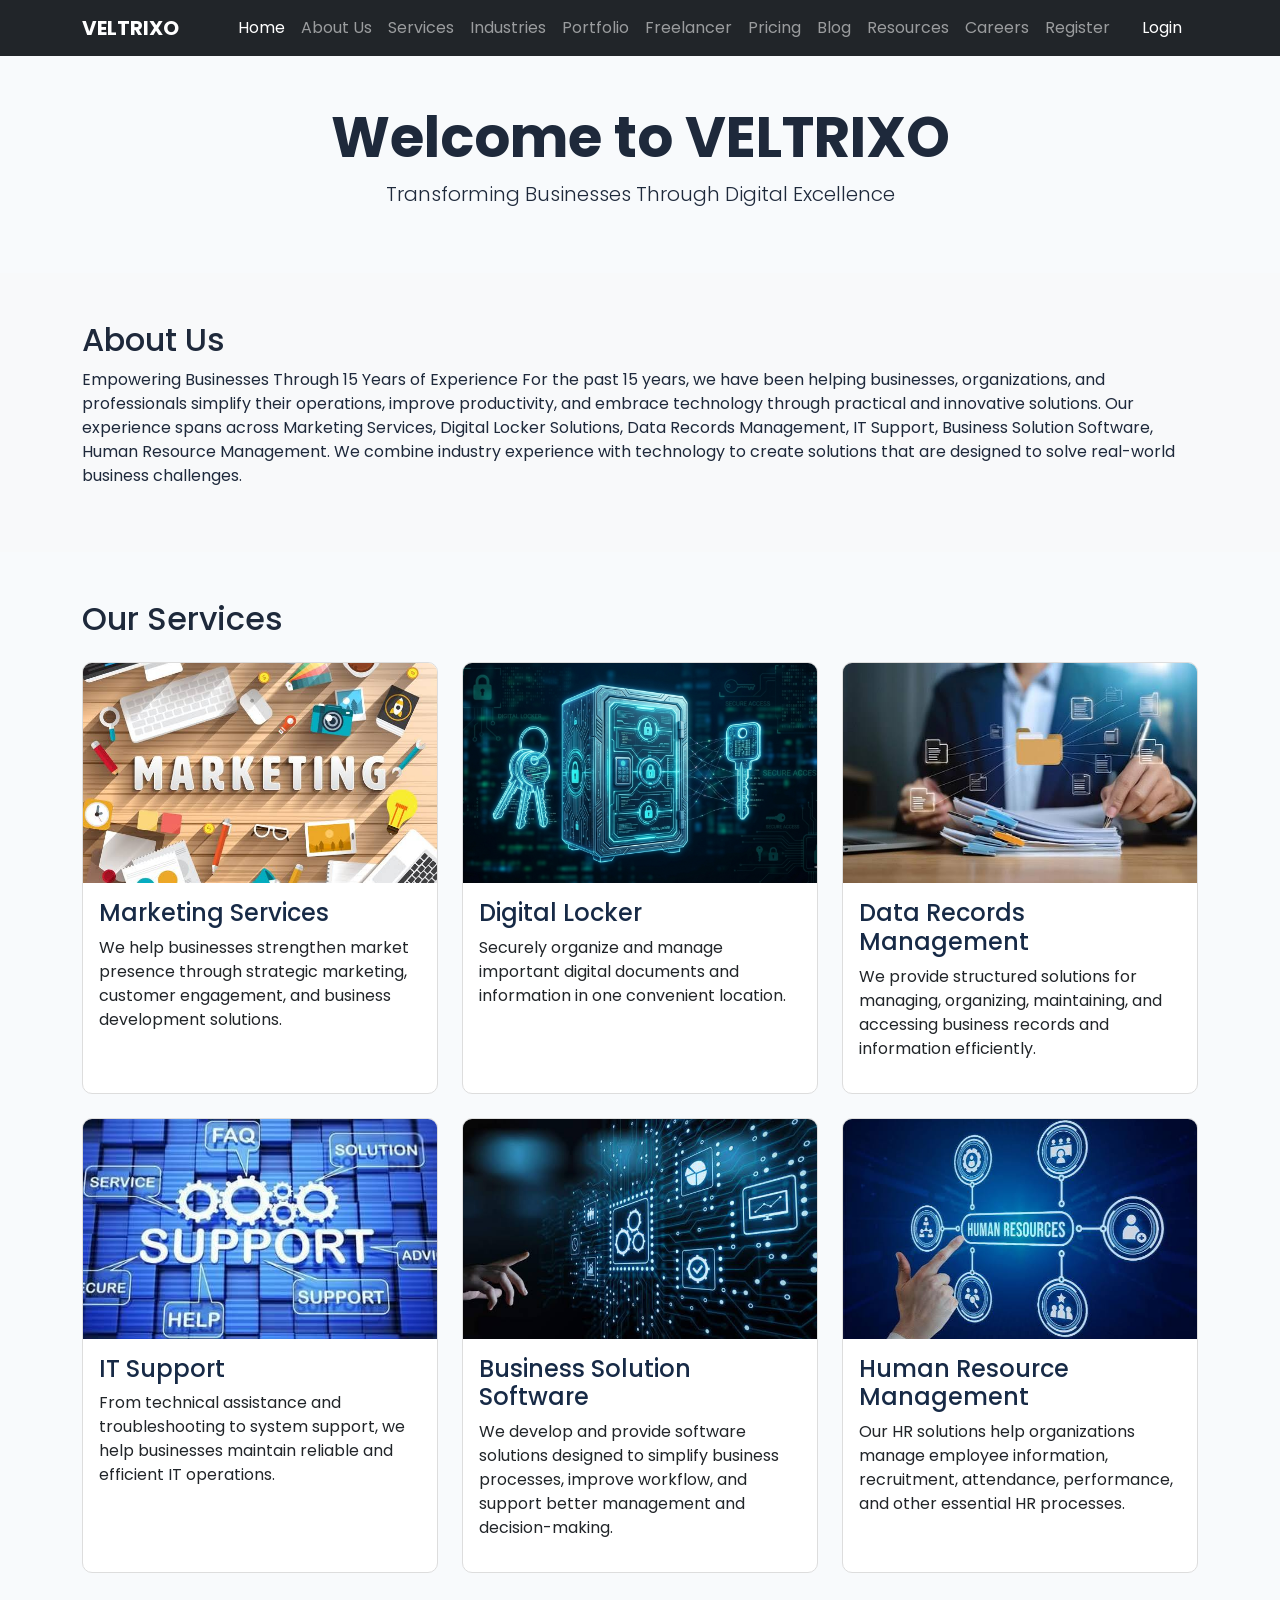
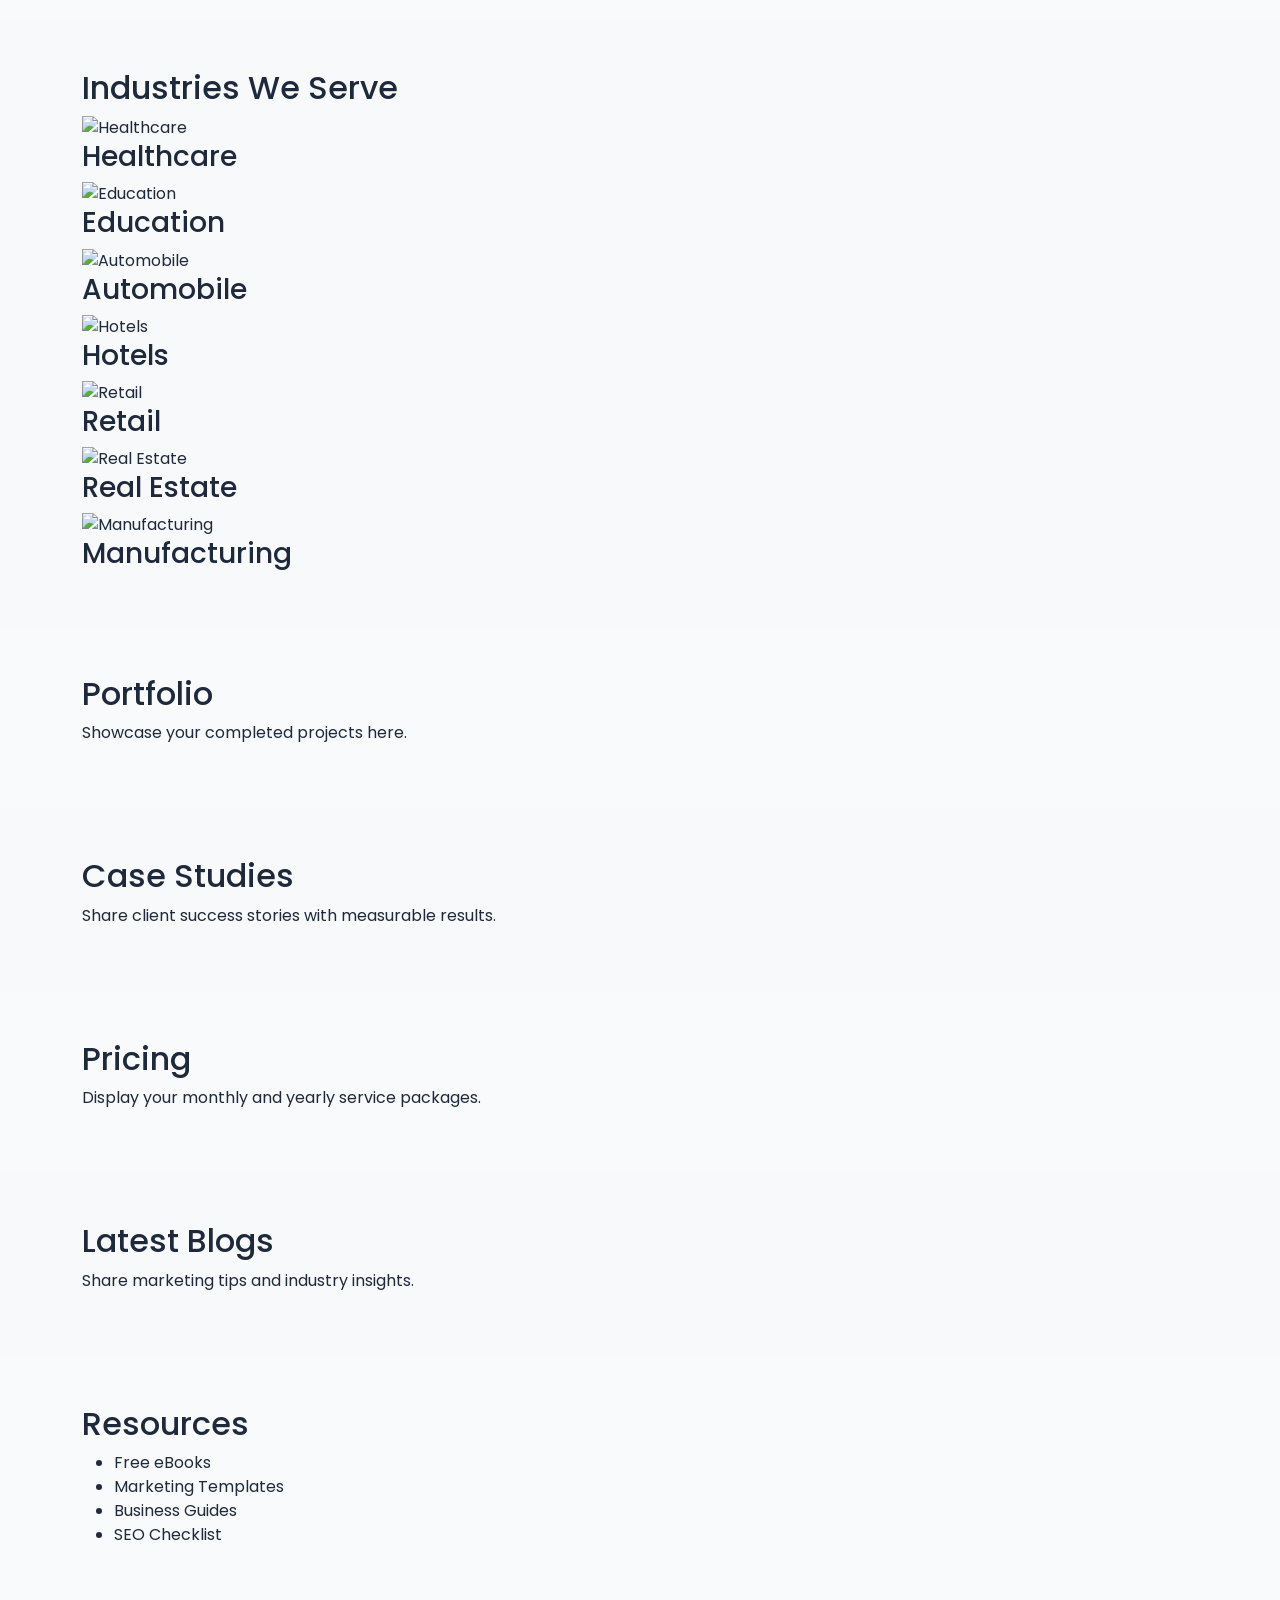
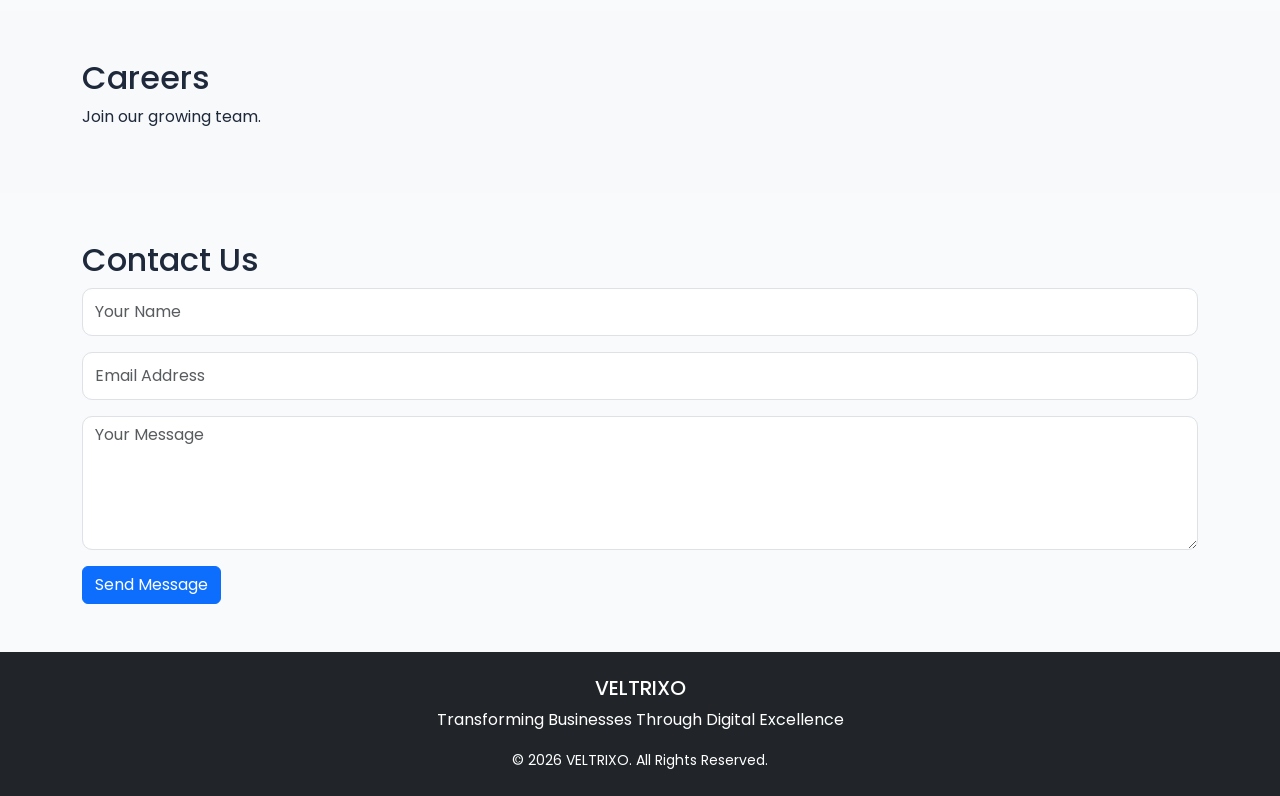
==== index.htm @ 905724b5 "Update index.htm" ====
<!DOCTYPE html>
<html lang="en">
<head>
    <meta charset="UTF-8">
    <meta name="viewport" content="width=device-width, initial-scale=1.0">
    <title>VELTRIXO | Digital Agency Management System</title>

<script>

const backgrounds = [
    "Images/background1.jpg",
    "Images/background2.jpg",
    "Images/background3.jpg",
    "Images/background4.jpg",
    "Images/background5.jpg"
];

let current = 0;

setInterval(function () {

    current = (current + 1) % backgrounds.length;

    document.body.style.backgroundImage =
        'url("' + backgrounds[current] + '")';

}, 5000);

</script>
	
    <!-- Google Fonts -->
    <link href="https://fonts.googleapis.com/css2?family=Poppins:wght@300;400;500;600;700&display=swap" rel="stylesheet">

    <!-- Bootstrap 5 -->
    <link href="https://cdn.jsdelivr.net/npm/bootstrap@5.3.7/dist/css/bootstrap.min.css" rel="stylesheet">

    <!-- Custom CSS -->
    <link rel="stylesheet" href="css/style.css">
</head>

<body>

<!-- ================= NAVBAR ================= -->

<nav class="navbar navbar-expand-lg navbar-dark bg-dark sticky-top">
    <div class="container">

        <a class="navbar-brand fw-bold" href="#">
            VELTRIXO
        </a>

        <button class="navbar-toggler" type="button" data-bs-toggle="collapse" data-bs-target="#navbar">

            <span class="navbar-toggler-icon"></span>

        </button>

        <div class="collapse navbar-collapse" id="navbar">

            <ul class="navbar-nav ms-auto">

                <li class="nav-item">
                    <a class="nav-link active" href="#home">Home</a>
                </li>

                <li class="nav-item">
                    <a class="nav-link" href="#about">About Us</a>
                </li>

                <li class="nav-item">
                    <a class="nav-link" href="#services">Services</a>
                </li>

                <li class="nav-item">
                    <a class="nav-link" href="#industries">Industries</a>
                </li>

                <li class="nav-item">
                    <a class="nav-link" href="#portfolio">Portfolio</a>
                </li>

                <li class="nav-item">
   		   <a class="nav-link" href="freelancer_registration.php">Freelancer</a>
		</li>

                <li class="nav-item">
                    <a class="nav-link" href="#pricing">Pricing</a>
                </li>

                <li class="nav-item">
                    <a class="nav-link" href="#blog">Blog</a>
                </li>

                <li class="nav-item">
                    <a class="nav-link" href="#resources">Resources</a>
                </li>

                <li class="nav-item">
                    <a class="nav-link" href="#careers">Careers</a>
                </li>

                <li class="nav-item">  
   		    <a class="nav-link" href="register.php">Register</a>
		</li>

                <li class="nav-item">
   	             <a class="nav-link btn btn-primary text-white px-3 ms-lg-2" href="login.php">
                Login
                </a>
		</li>

            </ul>

        </div>

    </div>
</nav>

<!-- ================= HOME ================= -->

<section id="home" class="py-5">
    <div class="container text-center">

        <h1 class="display-4 fw-bold">
            Welcome to VELTRIXO
        </h1>

        <p class="lead">
            Transforming Businesses Through Digital Excellence
        </p>

    </div>
</section>

<!-- ================= ABOUT ================= -->

<section id="about" class="py-5 bg-light">
    <div class="container">

        <h2>About Us</h2>

        <p>
            Empowering Businesses Through 15 Years of Experience

For the past 15 years, we have been helping businesses, organizations, and professionals simplify their operations, improve productivity, and embrace technology through practical and innovative solutions.

Our experience spans across Marketing Services, Digital Locker Solutions, Data Records Management, IT Support, Business Solution Software, Human Resource Management. We combine industry experience with technology to create solutions that are designed to solve real-world business challenges.
        </p>

    </div>
</section>

<!-- ================= SERVICES ================= -->

<!-- ================= SERVICES ================= -->

<section id="services" class="py-5">

    <div class="container">

        <h2 class="mb-4">Our Services</h2>

        <div class="row g-4">

            <!-- Marketing Services -->
            <div class="col-md-4">
                <div class="card service-card h-100">

                    <img src="Images/marketing.jpg"
                         class="card-img-top service-image"
                         alt="Marketing Services">

                    <div class="card-body">

                        <h4>
                            <a href="services/marketing.php"
                               class="service-link">
                                Marketing Services
                            </a>
                        </h4>

                        <p>
                            We help businesses strengthen market presence
                            through strategic marketing, customer engagement,
                            and business development solutions.
                        </p>

                    </div>
                </div>
            </div>


            <!-- Digital Locker -->
            <div class="col-md-4">
                <div class="card service-card h-100">

                    <img src="Images/digital-locker.jpg"
                         class="card-img-top service-image"
                         alt="Digital Locker">

                    <div class="card-body">

                        <h4>
                            <a href="services/digital-locker.php"
                               class="service-link">
                                Digital Locker
                            </a>
                        </h4>

                        <p>
                            Securely organize and manage important digital
                            documents and information in one convenient location.
                        </p>

                    </div>
                </div>
            </div>


            <!-- Data Records -->
            <div class="col-md-4">
                <div class="card service-card h-100">

                    <img src="Images/data-records.jpg"
                         class="card-img-top service-image"
                         alt="Data Records Management">

                    <div class="card-body">

                        <h4>
                            <a href="services/data-records.php"
                               class="service-link">
                                Data Records Management
                            </a>
                        </h4>

                        <p>
                            We provide structured solutions for managing,
                            organizing, maintaining, and accessing business
                            records and information efficiently.
                        </p>

                    </div>
                </div>
            </div>


            <!-- IT Support -->
            <div class="col-md-4">
                <div class="card service-card h-100">

                    <img src="Images/it-support.jpg"
                         class="card-img-top service-image"
                         alt="IT Support">

                    <div class="card-body">

                        <h4>
                            <a href="services/it-support.php"
                               class="service-link">
                                IT Support
                            </a>
                        </h4>

                        <p>
                            From technical assistance and troubleshooting
                            to system support, we help businesses maintain
                            reliable and efficient IT operations.
                        </p>

                    </div>
                </div>
            </div>


            <!-- Business Software -->
            <div class="col-md-4">
                <div class="card service-card h-100">

                    <img src="Images/business-software.jpg"
                         class="card-img-top service-image"
                         alt="Business Solution Software">

                    <div class="card-body">

                        <h4>
                            <a href="services/business-software.php"
                               class="service-link">
                                Business Solution Software
                            </a>
                        </h4>

                        <p>
                            We develop and provide software solutions designed
                            to simplify business processes, improve workflow,
                            and support better management and decision-making.
                        </p>

                    </div>
                </div>
            </div>


            <!-- Human Resource Management -->
            <div class="col-md-4">
                <div class="card service-card h-100">

                    <img src="Images/hr-management.jpg"
                         class="card-img-top service-image"
                         alt="Human Resource Management">

                    <div class="card-body">

                        <h4>
                            <a href="services/hr-management.php"
                               class="service-link">
                                Human Resource Management
                            </a>
                        </h4>

                        <p>
                            Our HR solutions help organizations manage
                            employee information, recruitment, attendance,
                            performance, and other essential HR processes.
                        </p>

                    </div>
                </div>
            </div>

        </div>

    </div>

</section>
<!-- ================= INDUSTRIES ================= -->

<section id="industries" class="py-5 bg-light">

    <div class="container">

    <h2>Industries We Serve</h2>

    <div class="industry-grid">

        <div class="industry-card">
            <img src="images/healthcare.jpg" alt="Healthcare">
            <h3>Healthcare</h3>
        </div>

        <div class="industry-card">
            <img src="images/education.jpg" alt="Education">
            <h3>Education</h3>
        </div>

        <div class="industry-card">
            <img src="images/automobile.jpg" alt="Automobile">
            <h3>Automobile</h3>
        </div>

        <div class="industry-card">
            <img src="images/hotel.jpg" alt="Hotels">
            <h3>Hotels</h3>
        </div>

        <div class="industry-card">
            <img src="images/retail.jpg" alt="Retail">
            <h3>Retail</h3>
        </div>

        <div class="industry-card">
            <img src="images/realestate.jpg" alt="Real Estate">
            <h3>Real Estate</h3>
        </div>

        <div class="industry-card">
            <img src="images/manufacturing.jpg" alt="Manufacturing">
            <h3>Manufacturing</h3>
        </div>

    </div>

</section>

<!-- ================= PORTFOLIO ================= -->

<section id="portfolio" class="py-5">

    <div class="container">

        <h2>Portfolio</h2>

        <p>
            Showcase your completed projects here.
        </p>

    </div>

</section>

<!-- ================= CASE STUDIES ================= -->

<section id="case-studies" class="py-5 bg-light">

    <div class="container">

        <h2>Case Studies</h2>

        <p>
            Share client success stories with measurable results.
        </p>

    </div>

</section>

<!-- ================= PRICING ================= -->

<section id="pricing" class="py-5">

    <div class="container">

        <h2>Pricing</h2>

        <p>
            Display your monthly and yearly service packages.
        </p>

    </div>

</section>

<!-- ================= BLOG ================= -->

<section id="blog" class="py-5 bg-light">

    <div class="container">

        <h2>Latest Blogs</h2>

        <p>
            Share marketing tips and industry insights.
        </p>

    </div>

</section>

<!-- ================= RESOURCES ================= -->

<section id="resources" class="py-5">

    <div class="container">

        <h2>Resources</h2>

        <ul>

            <li>Free eBooks</li>
            <li>Marketing Templates</li>
            <li>Business Guides</li>
            <li>SEO Checklist</li>

        </ul>

    </div>

</section>

<!-- ================= CAREERS ================= -->

<section id="careers" class="py-5 bg-light">

    <div class="container">

        <h2>Careers</h2>

        <p>
            Join our growing team.
        </p>

    </div>

</section>

<!-- ================= CONTACT ================= -->

<section id="contact" class="py-5">

    <div class="container">

        <h2>Contact Us</h2>

        <form>

            <div class="mb-3">

                <input
                    type="text"
                    class="form-control"
                    placeholder="Your Name">

            </div>

            <div class="mb-3">

                <input
                    type="email"
                    class="form-control"
                    placeholder="Email Address">

            </div>

            <div class="mb-3">

                <textarea
                    class="form-control"
                    rows="5"
                    placeholder="Your Message"></textarea>

            </div>

            <button class="btn btn-primary">
                Send Message
            </button>

        </form>

    </div>

</section>

<!-- ================= FOOTER ================= -->

<footer class="bg-dark text-white text-center p-4">

    <div class="container">

        <h5>VELTRIXO</h5>

        <p>
            Transforming Businesses Through Digital Excellence
        </p>

        <small>
            © 2026 VELTRIXO. All Rights Reserved.
        </small>

    </div>

</footer>

<!-- Bootstrap JS -->

<script src="https://cdn.jsdelivr.net/npm/bootstrap@5.3.7/dist/js/bootstrap.bundle.min.js"></script>

</body>
</html>
---- css/style.css ----
:root {
    --brand: #2563eb;
    --brand-dark: #dadde7;
}

body {
    font-family: "Poppins", Arial, sans-serif;
    background: #f8fafc;
    background-image: url("images/background.jpg");
    background-size: cover;
    background-position: center;
    background-repeat: no-repeat;
    background-attachment: fixed;
    color: #1e293b;
}
.auth-page {
    min-height: 100vh;
    background: linear-gradient(135deg, #1246c8, #1e3a8a);
}

.auth-card {
    max-width: 850px;
    background: #fff;
    padding: 32px;
    border-radius: 20px;
    box-shadow: 0 20px 60px rgba(0,0,0,.18);
}

.login-card {
    max-width: 460px;
    margin-top: 8vh;
}

.brand {
    color: var(--brand);
    font-size: 32px;
    font-weight: 800;
    letter-spacing: 1px;
}

.form-control,
.form-select {
    min-height: 48px;
    border-radius: 10px;
}

.btn-brand {
    background: var(--brand);
    border-color: var(--brand);
    color: #fff;
    font-weight: 600;
    min-height: 46px;
    border-radius: 10px;
}

.btn-brand:hover {
    background: #1d4ed8;
    border-color: #1d4ed8;
    color: #fff;
}

.stat-card,
.dashboard-card {
    background: transparent;
    border-radius: 16px;
    padding: 24px;
    border: 1px solid #e2e8f0;
    box-shadow: 0 8px 30px rgba(15,23,42,.05);
}

.stat-card span {
    display: block;
    color: #64748b;
    margin-bottom: 8px;
}

.stat-card strong {
    font-size: 32px;
    color: var(--brand-dark);
}

.dashboard-page {
    min-height: 100vh;
}

.table > :not(caption) > * > * {
    padding: 14px 10px;
}

/* ================= SERVICES ================= */

.service-card {
    border: 1px solid #ddd;
    border-radius: 10px;
    overflow: hidden;
    transition: all 0.3s ease;
}

.service-card:hover {
    transform: translateY(-5px);
    box-shadow: 0 8px 20px rgba(0,0,0,0.15);
}

.service-image {
    width: 100%;
    height: 220px;
    object-fit: cover;
}

.service-link {
    color: #172a46;
    text-decoration: none;
    transition: color 0.3s ease;
}

.service-link:hover {
    color: #0d6efd;
    text-decoration: underline;
}
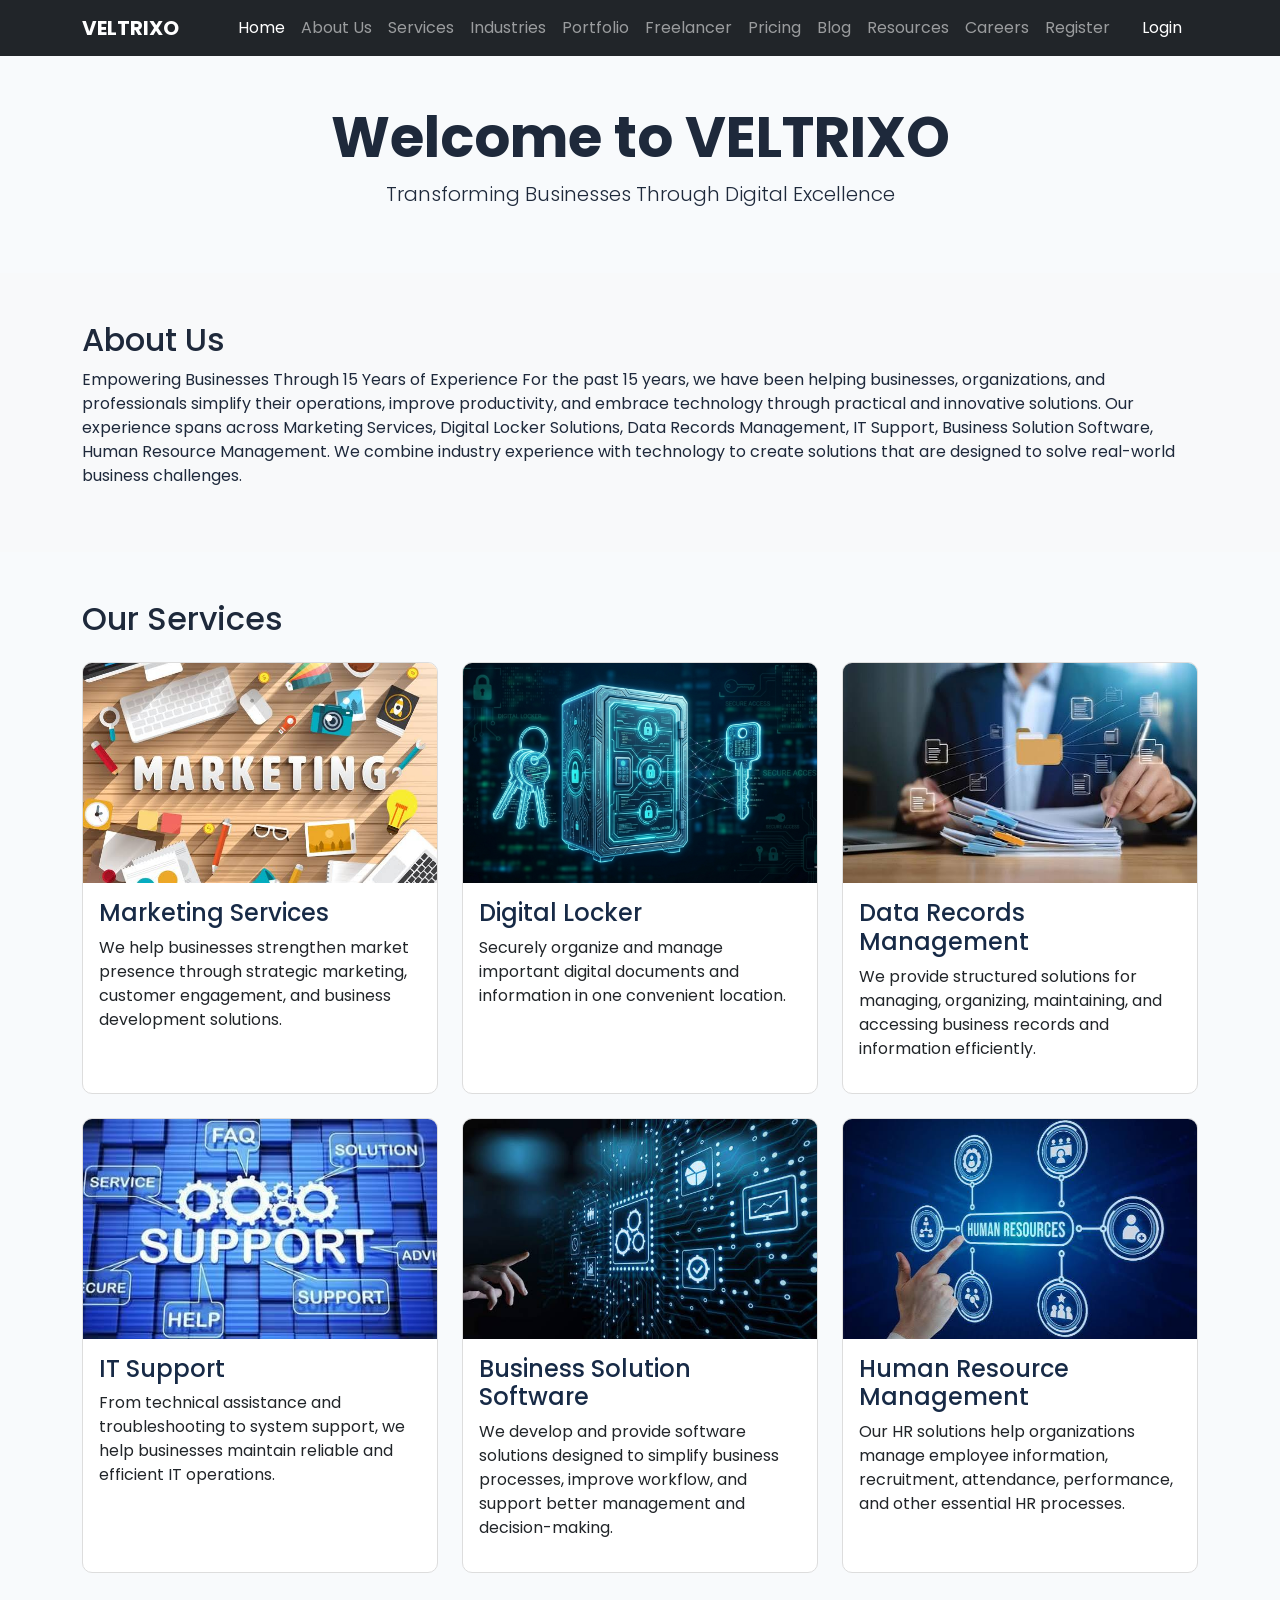
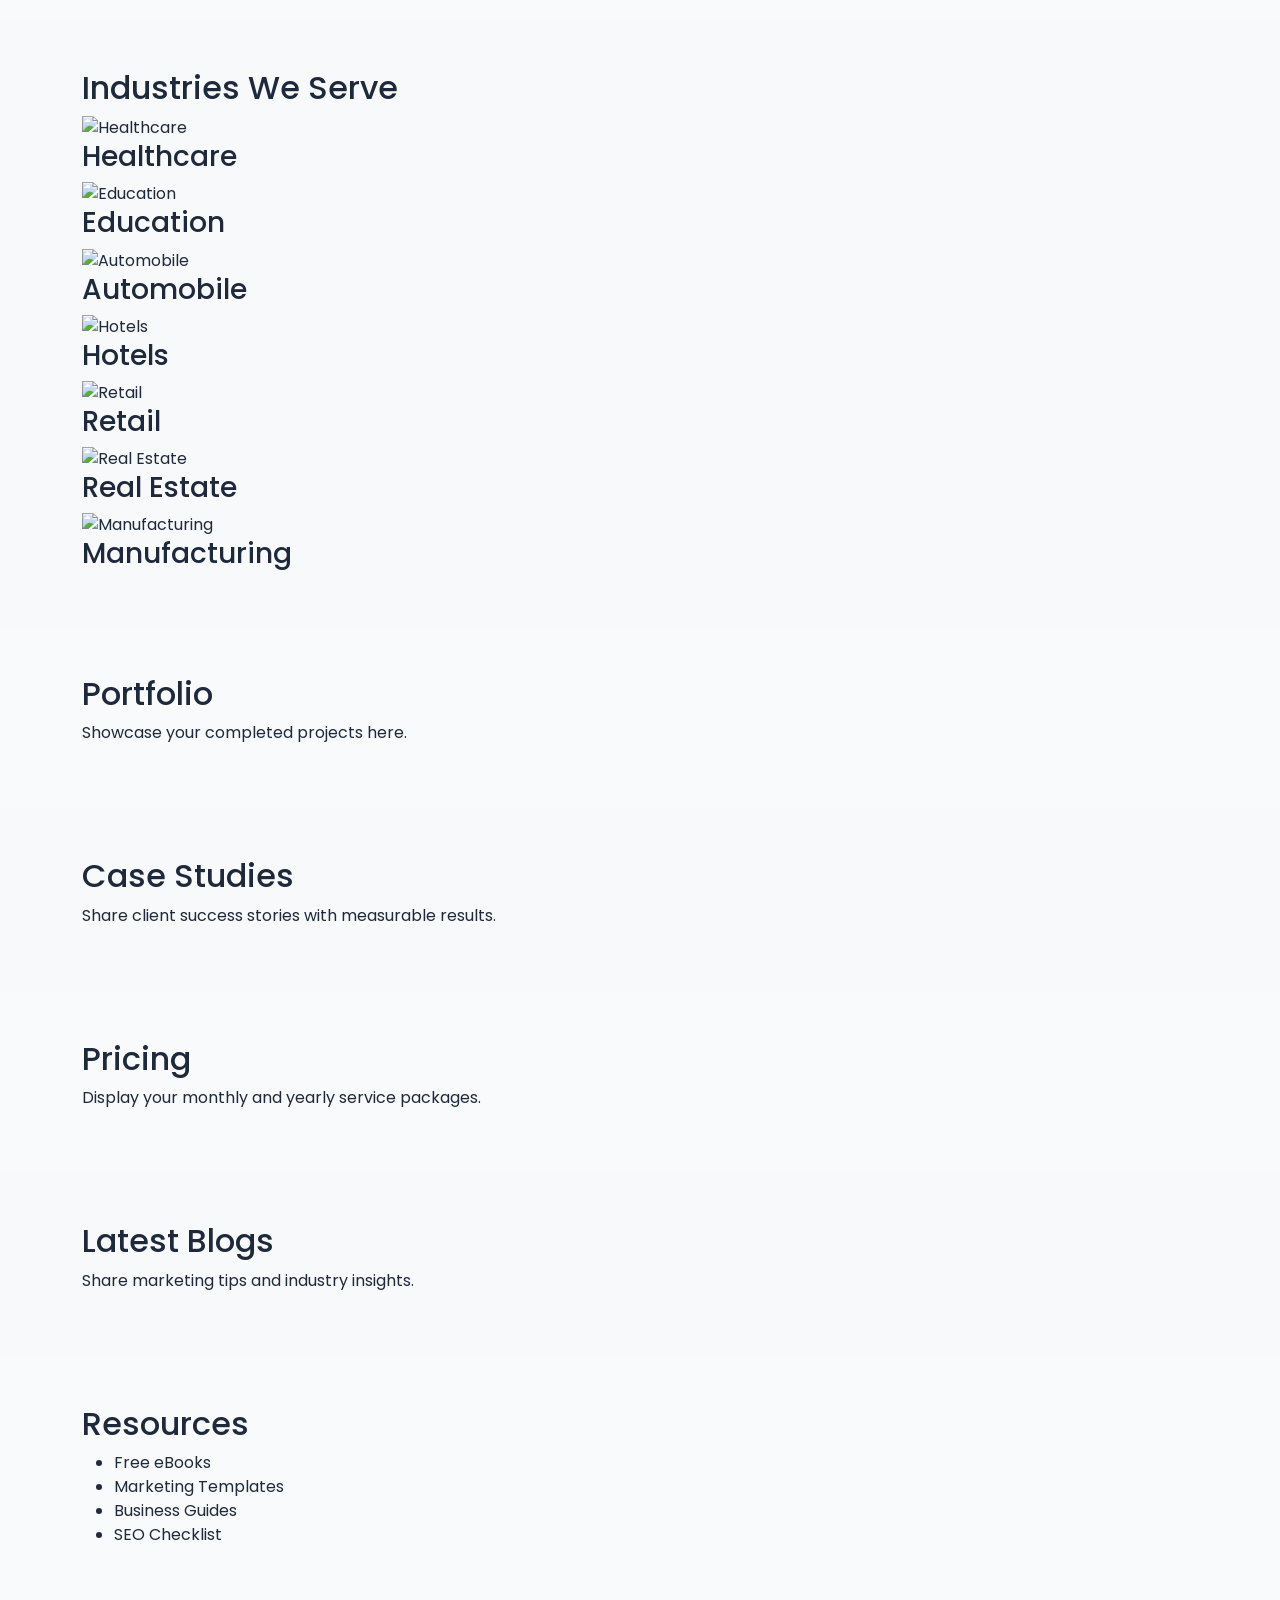
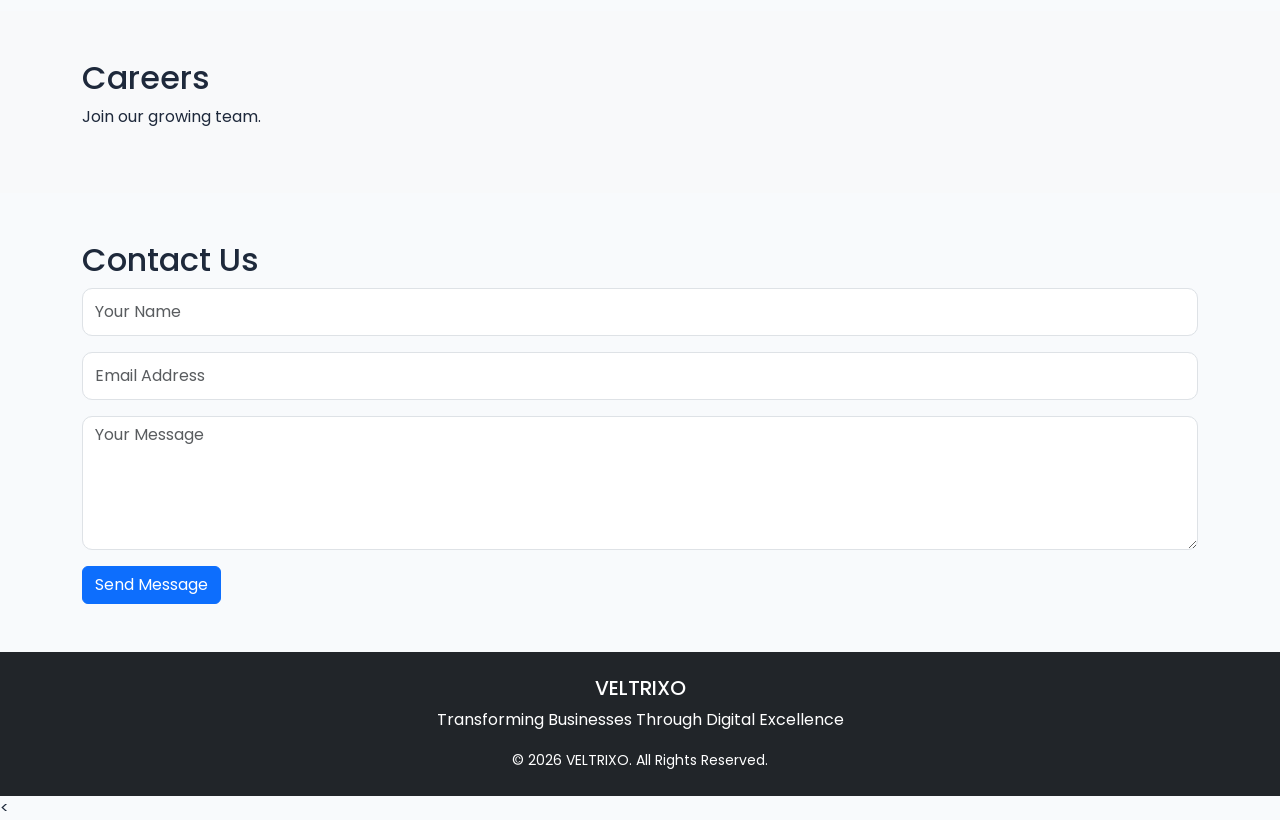
==== commit 750a13bd: "Update index.htm" ====
--- a/index.htm
+++ b/index.htm
@@ -8,14 +8,17 @@
 <script>
 
 const backgrounds = [
-    "Images/background1.jpg",
-    "Images/background2.jpg",
-    "Images/background3.jpg",
-    "Images/background4.jpg",
-    "Images/background5.jpg"
+    "images/background1.jpg",
+    "images/background2.jpg",
+    "images/background3.jpg",
+    "images/background4.jpg",
+    "images/background5.jpg"
 ];
 
+
 let current = 0;
+	document.body.style.backgroundImage =
+		'url("' + backgrounds[current] + '")';
 
 setInterval(function () {
 
@@ -550,7 +553,33 @@
 
 </footer>
 
+	<script>
+const backgrounds = [
+    "images/background1.jpg",
+    "images/background2.jpg",
+    "images/background3.jpg",
+    "images/background4.jpg",
+    "images/background5.jpg"
+];
+
+let current = 0;
+
+function changeBackground() {
+    document.body.style.backgroundImage =
+        `url("${backgrounds[current]}")`;
+
+    current = (current + 1) % backgrounds.length;
+}
+
+changeBackground();
+
+setInterval(changeBackground, 5000);
+</script>
+
 <!-- Bootstrap JS -->
+<script src="https://cdn.jsdelivr.net/npm/bootstrap@5.3.7/dist/js/bootstrap.bundle.min.js"></script>
+
+<<!-- Bootstrap JS -->
 
 <script src="https://cdn.jsdelivr.net/npm/bootstrap@5.3.7/dist/js/bootstrap.bundle.min.js"></script>
 
--- a/css/style.css
+++ b/css/style.css
@@ -15,7 +15,7 @@
 }
 .auth-page {
     min-height: 100vh;
-    background: linear-gradient(135deg, #1246c8, #1e3a8a);
+    background: transparent;
 }
 
 .auth-card {
@@ -81,6 +81,7 @@
 
 .dashboard-page {
     min-height: 100vh;
+    background: transparent;
 }
 
 .table > :not(caption) > * > * {
@@ -116,4 +117,4 @@
 .service-link:hover {
     color: #0d6efd;
     text-decoration: underline;
-}+}
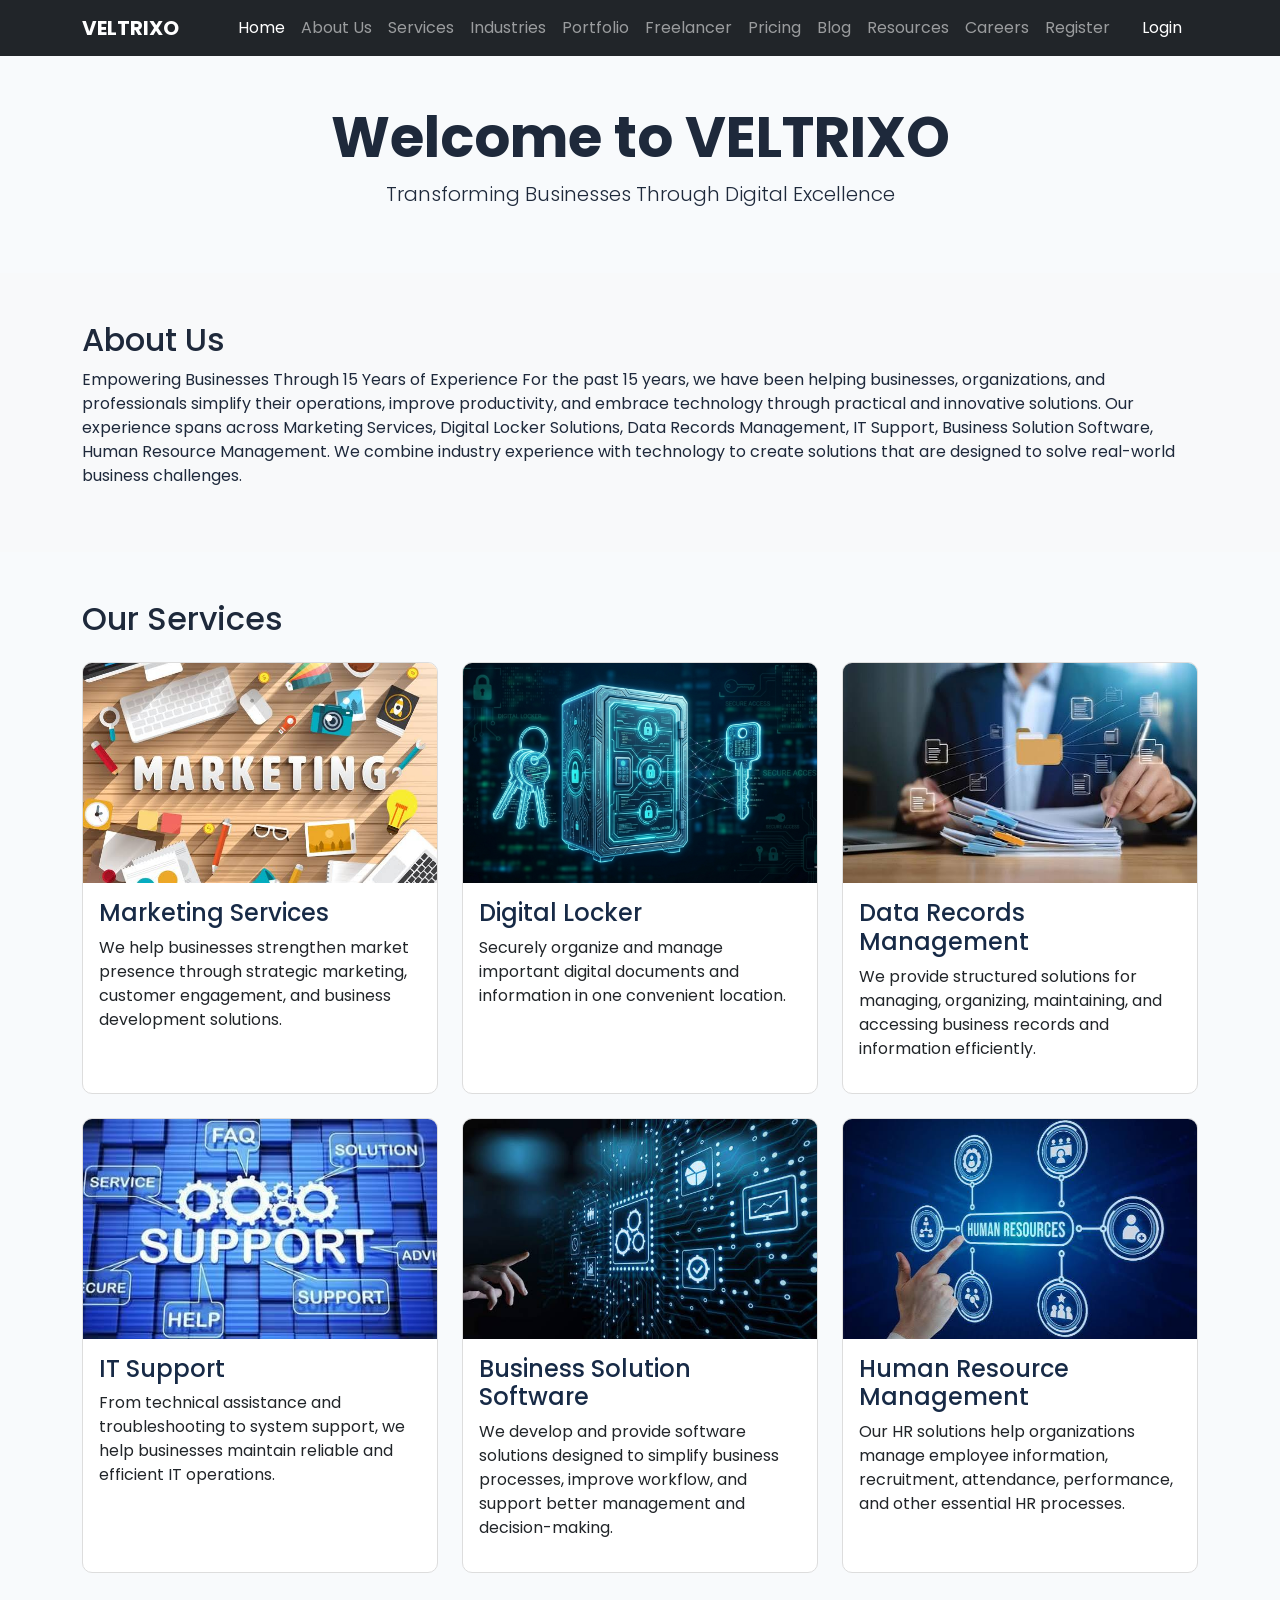
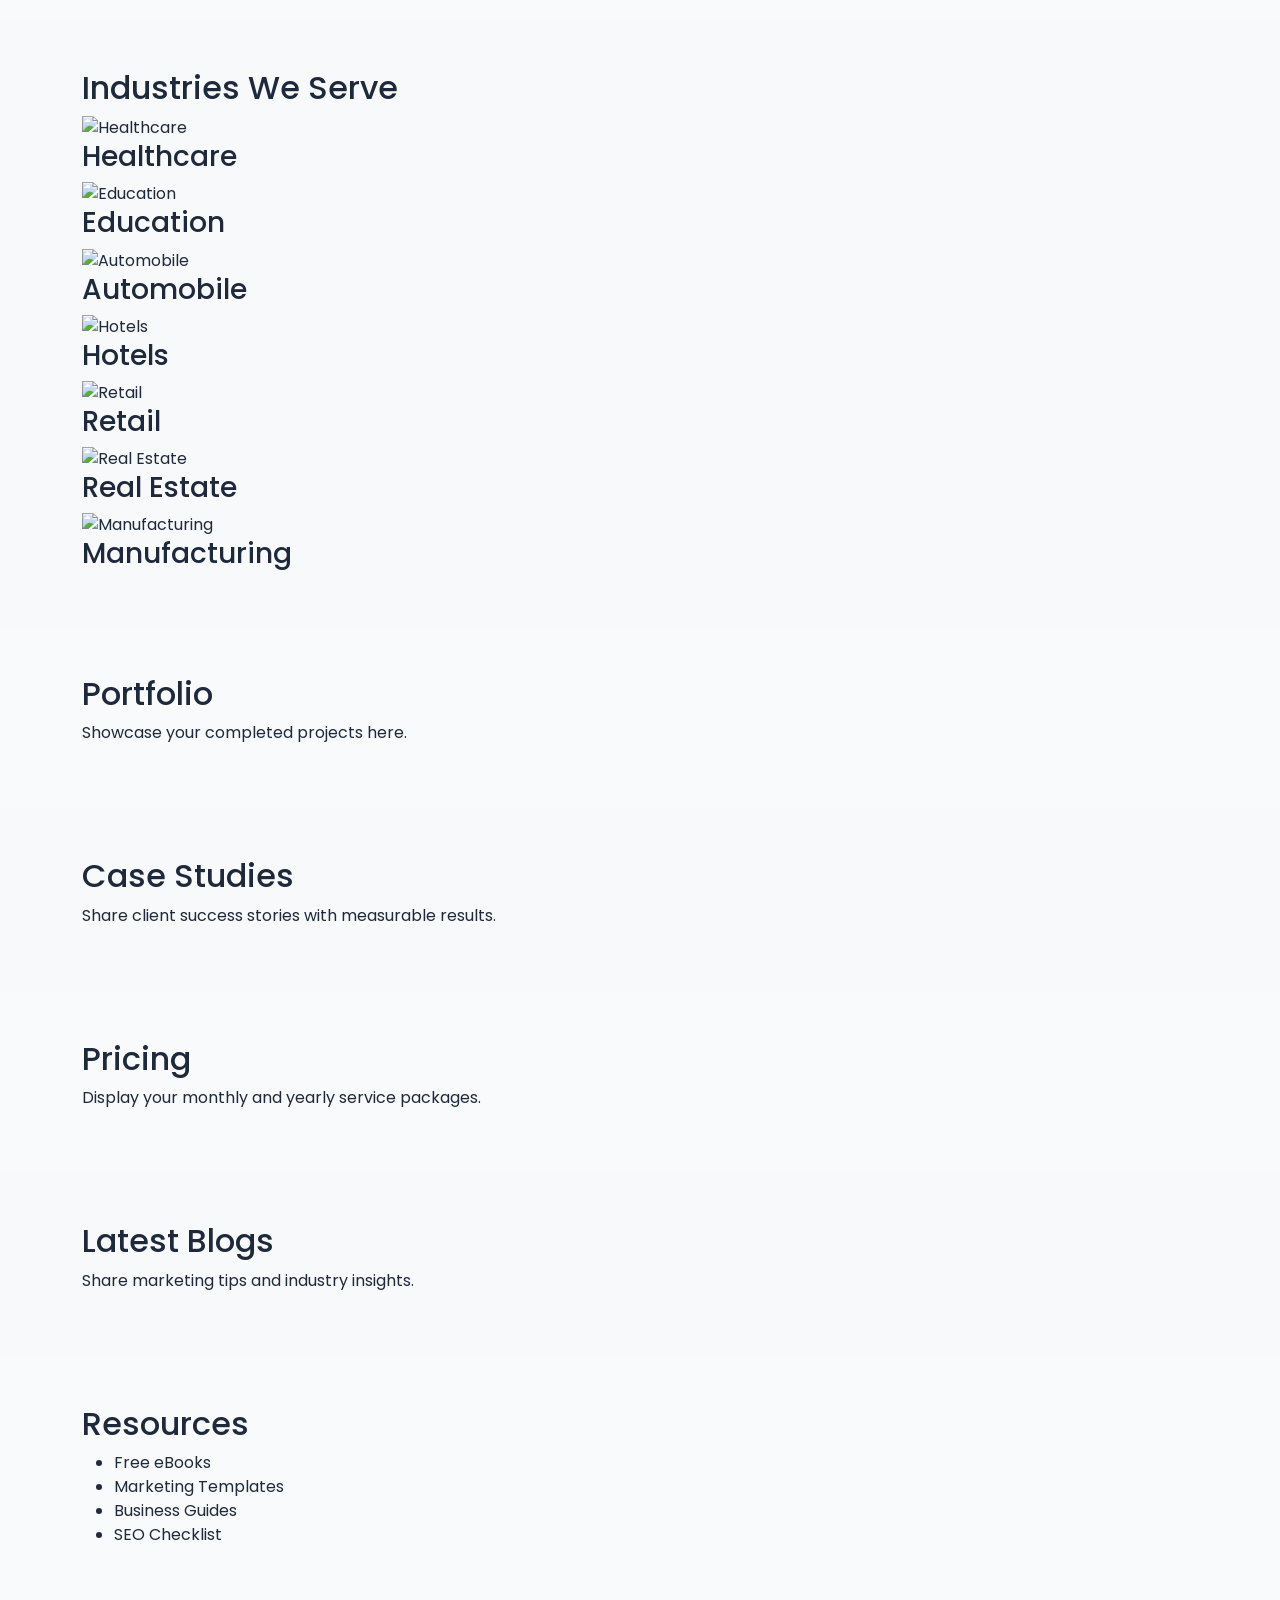
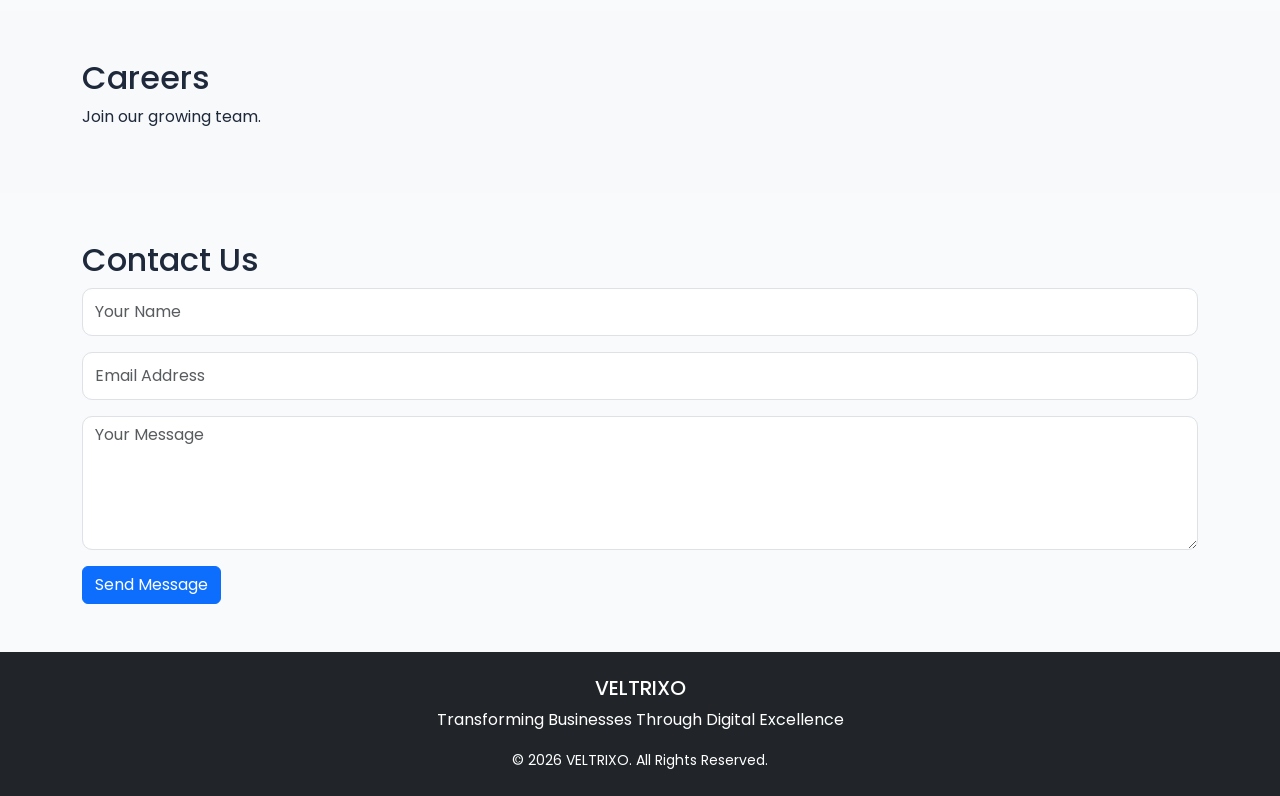
==== commit 8bbbb097: "Update index.htm" ====
--- a/index.htm
+++ b/index.htm
@@ -579,9 +579,5 @@
 <!-- Bootstrap JS -->
 <script src="https://cdn.jsdelivr.net/npm/bootstrap@5.3.7/dist/js/bootstrap.bundle.min.js"></script>
 
-<<!-- Bootstrap JS -->
-
-<script src="https://cdn.jsdelivr.net/npm/bootstrap@5.3.7/dist/js/bootstrap.bundle.min.js"></script>
-
 </body>
 </html>
--- a/css/style.css
+++ b/css/style.css
@@ -6,7 +6,6 @@
 body {
     font-family: "Poppins", Arial, sans-serif;
     background: #f8fafc;
-    background-image: url("images/background.jpg");
     background-size: cover;
     background-position: center;
     background-repeat: no-repeat;
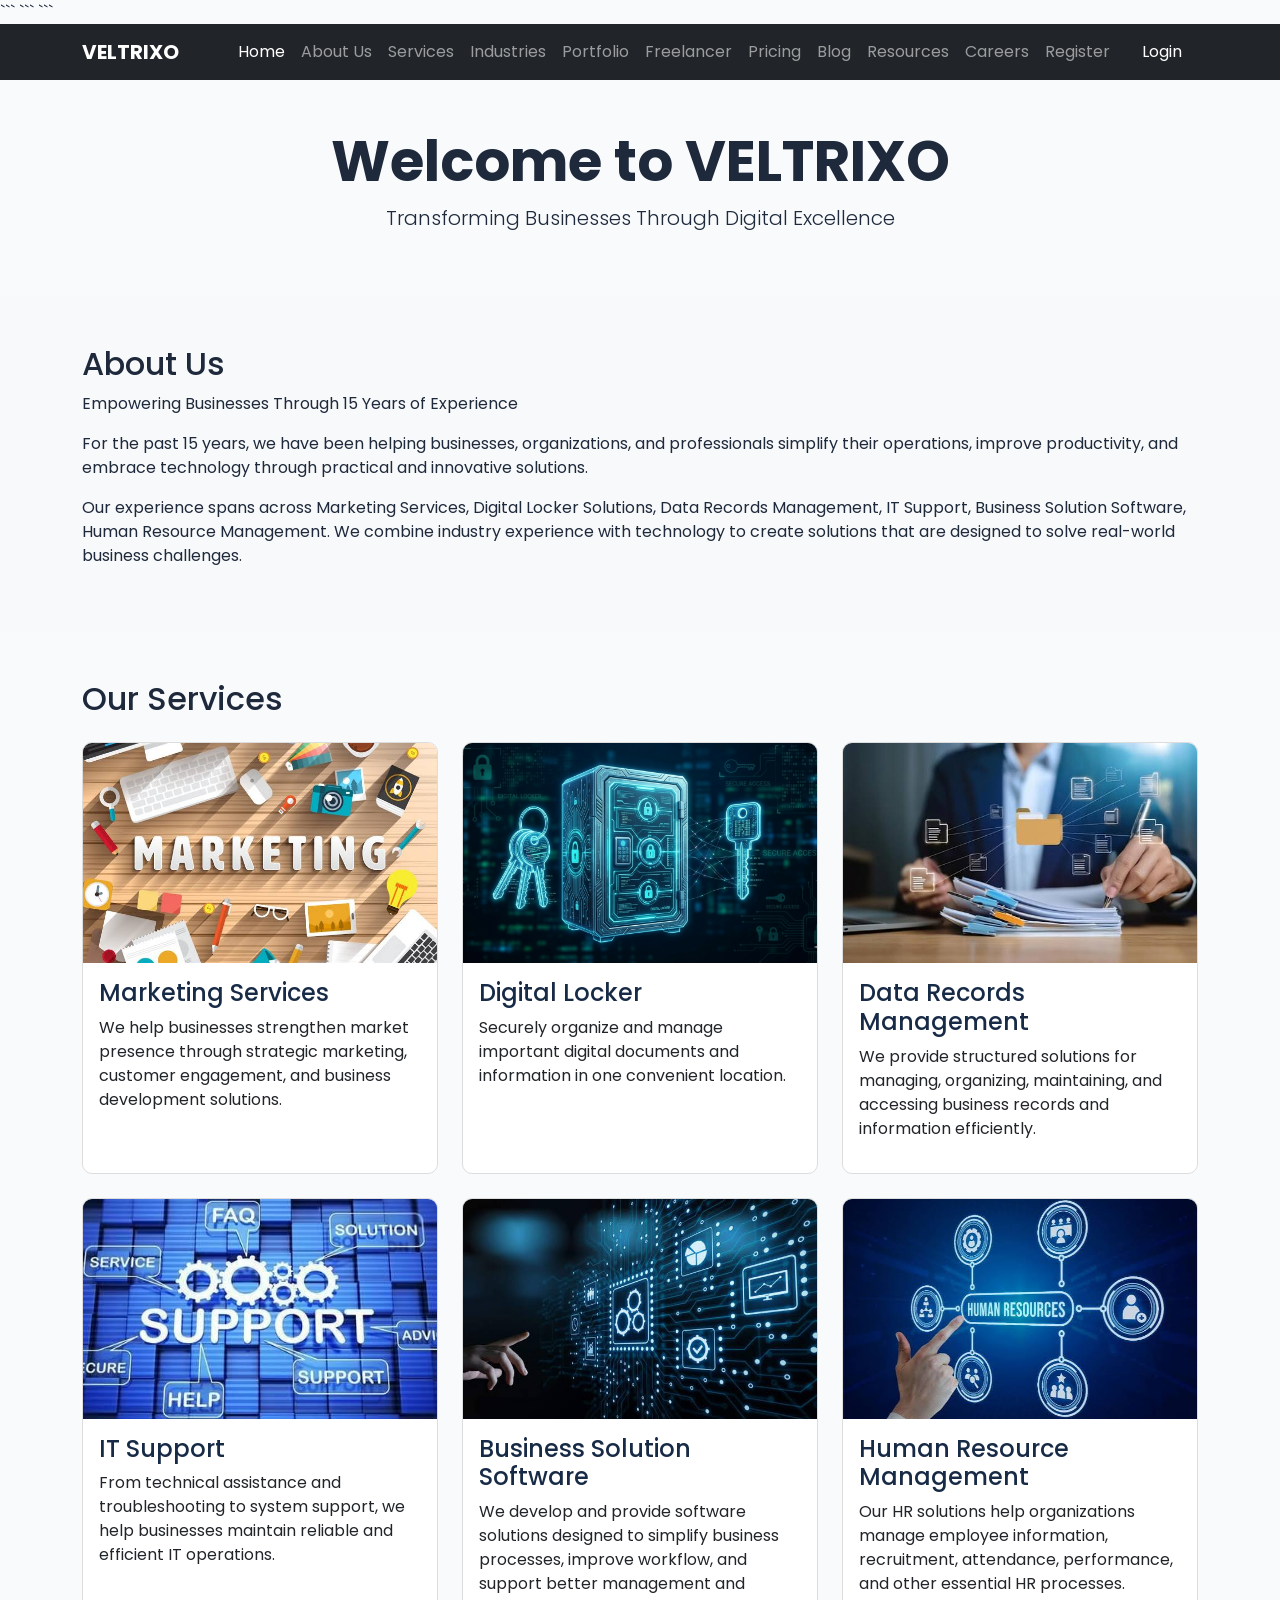
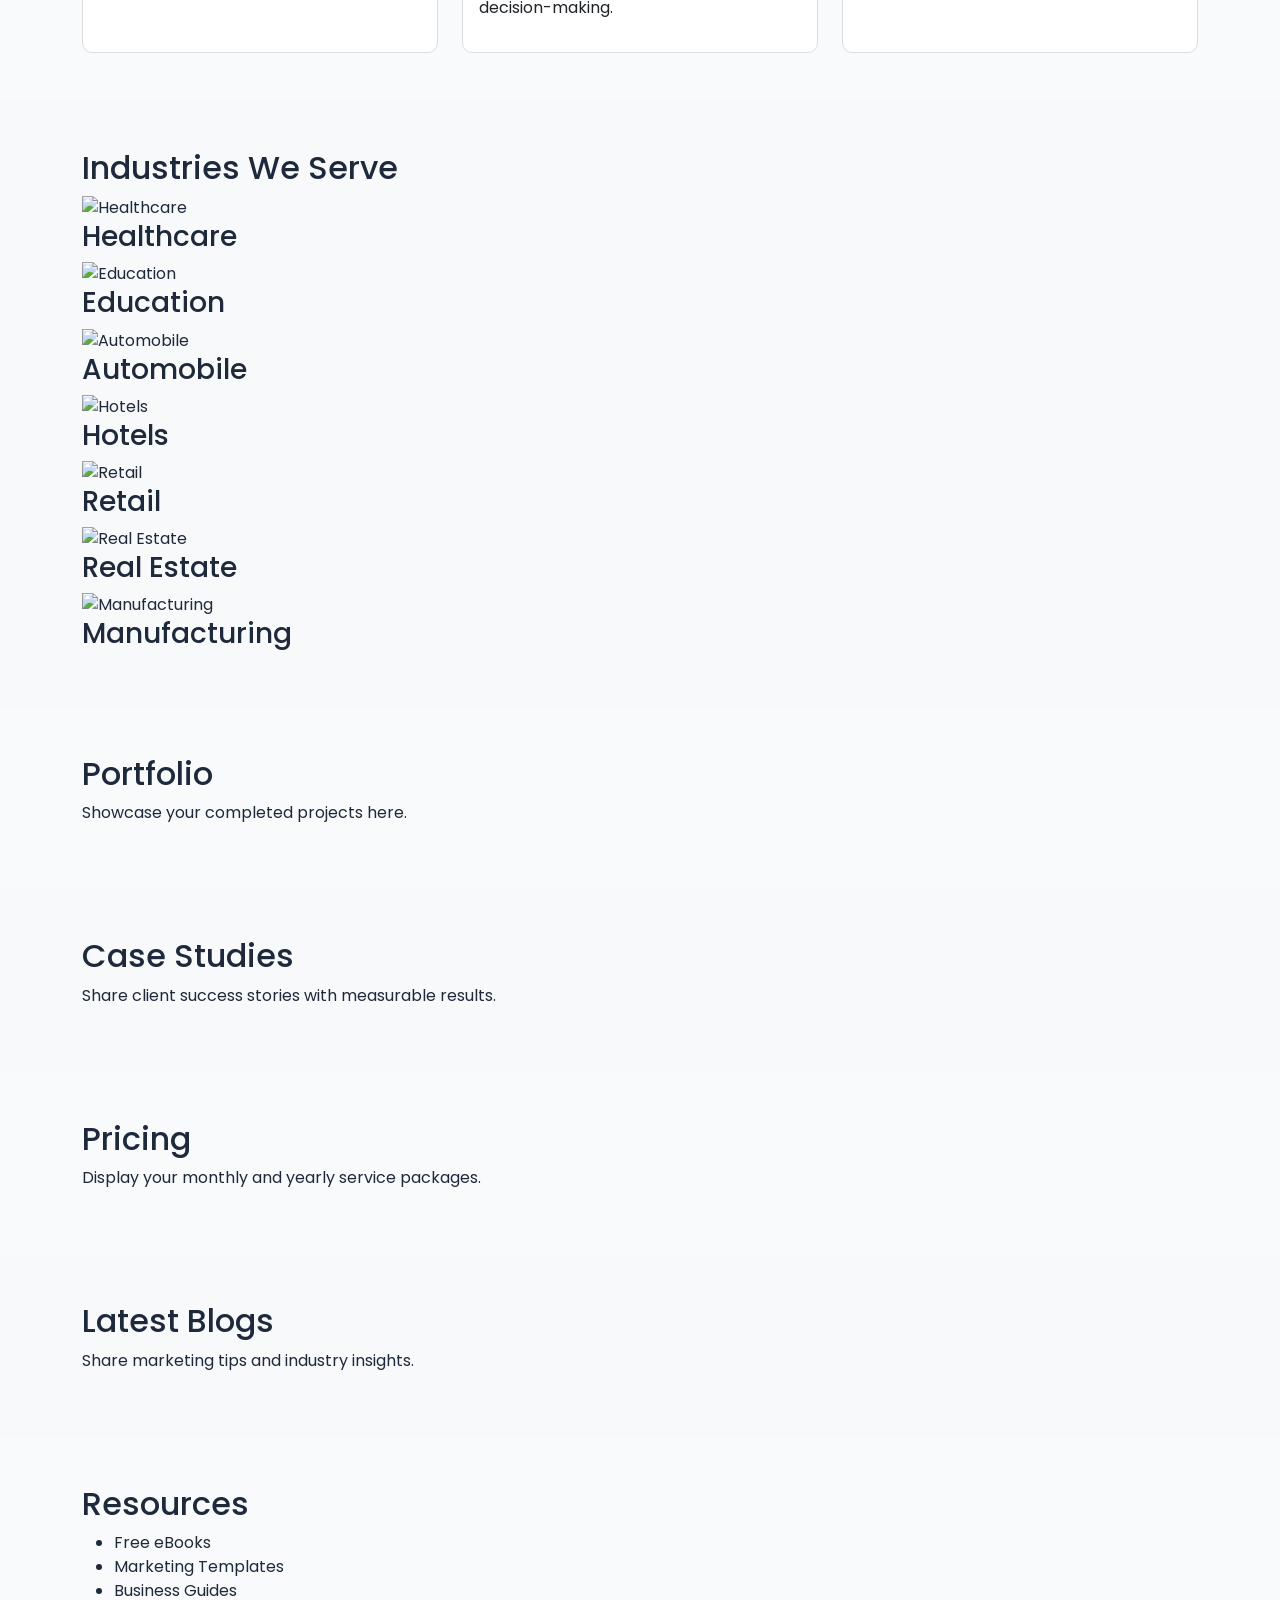
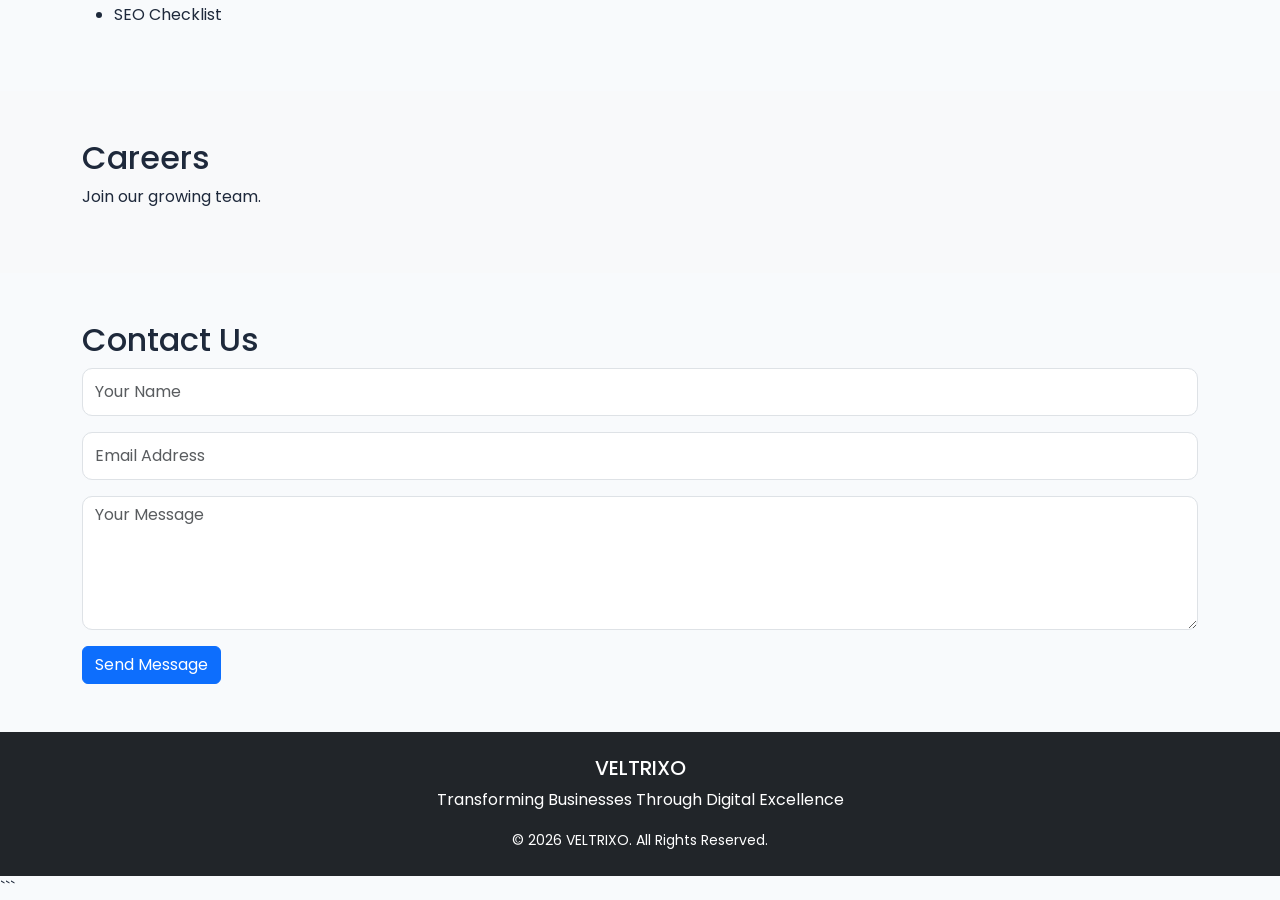
==== commit 1c504e48: "Update index.htm" ====
--- a/index.htm
+++ b/index.htm
@@ -1,51 +1,34 @@
 <!DOCTYPE html>
+
 <html lang="en">
+
 <head>
     <meta charset="UTF-8">
     <meta name="viewport" content="width=device-width, initial-scale=1.0">
-    <title>VELTRIXO | Digital Agency Management System</title>
-
-<script>
-
-const backgrounds = [
-    "images/background1.jpg",
-    "images/background2.jpg",
-    "images/background3.jpg",
-    "images/background4.jpg",
-    "images/background5.jpg"
-];
-
-
-let current = 0;
-	document.body.style.backgroundImage =
-		'url("' + backgrounds[current] + '")';
-
-setInterval(function () {
-
-    current = (current + 1) % backgrounds.length;
-
-    document.body.style.backgroundImage =
-        'url("' + backgrounds[current] + '")';
-
-}, 5000);
-
-</script>
-	
-    <!-- Google Fonts -->
-    <link href="https://fonts.googleapis.com/css2?family=Poppins:wght@300;400;500;600;700&display=swap" rel="stylesheet">
-
-    <!-- Bootstrap 5 -->
-    <link href="https://cdn.jsdelivr.net/npm/bootstrap@5.3.7/dist/css/bootstrap.min.css" rel="stylesheet">
-
-    <!-- Custom CSS -->
-    <link rel="stylesheet" href="css/style.css">
+
+```
+<title>VELTRIXO | Digital Agency Management System</title>
+
+<!-- Google Fonts -->
+<link href="https://fonts.googleapis.com/css2?family=Poppins:wght@300;400;500;600;700&display=swap"
+    rel="stylesheet">
+
+<!-- Bootstrap 5 -->
+<link href="https://cdn.jsdelivr.net/npm/bootstrap@5.3.7/dist/css/bootstrap.min.css" rel="stylesheet">
+
+<!-- Custom CSS -->
+<link rel="stylesheet" href="css/style.css">
+```
+
 </head>
 
 <body>
 
+```
 <!-- ================= NAVBAR ================= -->
 
 <nav class="navbar navbar-expand-lg navbar-dark bg-dark sticky-top">
+
     <div class="container">
 
         <a class="navbar-brand fw-bold" href="#">
@@ -53,9 +36,7 @@
         </a>
 
         <button class="navbar-toggler" type="button" data-bs-toggle="collapse" data-bs-target="#navbar">
-
             <span class="navbar-toggler-icon"></span>
-
         </button>
 
         <div class="collapse navbar-collapse" id="navbar">
@@ -83,8 +64,10 @@
                 </li>
 
                 <li class="nav-item">
-   		   <a class="nav-link" href="freelancer_registration.php">Freelancer</a>
-		</li>
+                    <a class="nav-link" href="freelancer_registration.php">
+                        Freelancer
+                    </a>
+                </li>
 
                 <li class="nav-item">
                     <a class="nav-link" href="#pricing">Pricing</a>
@@ -102,26 +85,31 @@
                     <a class="nav-link" href="#careers">Careers</a>
                 </li>
 
-                <li class="nav-item">  
-   		    <a class="nav-link" href="register.php">Register</a>
-		</li>
-
-                <li class="nav-item">
-   	             <a class="nav-link btn btn-primary text-white px-3 ms-lg-2" href="login.php">
-                Login
-                </a>
-		</li>
+                <li class="nav-item">
+                    <a class="nav-link" href="register.php">
+                        Register
+                    </a>
+                </li>
+
+                <li class="nav-item">
+                    <a class="nav-link btn btn-primary text-white px-3 ms-lg-2" href="login.php">
+                        Login
+                    </a>
+                </li>
 
             </ul>
 
         </div>
 
     </div>
+
 </nav>
 
+
 <!-- ================= HOME ================= -->
 
 <section id="home" class="py-5">
+
     <div class="container text-center">
 
         <h1 class="display-4 fw-bold">
@@ -133,51 +121,70 @@
         </p>
 
     </div>
-</section>
+
+</section>
+
 
 <!-- ================= ABOUT ================= -->
 
 <section id="about" class="py-5 bg-light">
+
     <div class="container">
 
         <h2>About Us</h2>
 
         <p>
             Empowering Businesses Through 15 Years of Experience
-
-For the past 15 years, we have been helping businesses, organizations, and professionals simplify their operations, improve productivity, and embrace technology through practical and innovative solutions.
-
-Our experience spans across Marketing Services, Digital Locker Solutions, Data Records Management, IT Support, Business Solution Software, Human Resource Management. We combine industry experience with technology to create solutions that are designed to solve real-world business challenges.
-        </p>
-
-    </div>
-</section>
+        </p>
+
+        <p>
+            For the past 15 years, we have been helping businesses,
+            organizations, and professionals simplify their operations,
+            improve productivity, and embrace technology through practical
+            and innovative solutions.
+        </p>
+
+        <p>
+            Our experience spans across Marketing Services, Digital Locker
+            Solutions, Data Records Management, IT Support, Business
+            Solution Software, Human Resource Management. We combine
+            industry experience with technology to create solutions that
+            are designed to solve real-world business challenges.
+        </p>
+
+    </div>
+
+</section>
+
 
 <!-- ================= SERVICES ================= -->
 
-<!-- ================= SERVICES ================= -->
-
 <section id="services" class="py-5">
 
     <div class="container">
 
-        <h2 class="mb-4">Our Services</h2>
+        <h2 class="mb-4">
+            Our Services
+        </h2>
 
         <div class="row g-4">
 
+
             <!-- Marketing Services -->
+
             <div class="col-md-4">
+
                 <div class="card service-card h-100">
 
                     <img src="Images/marketing.jpg"
-                         class="card-img-top service-image"
-                         alt="Marketing Services">
+                        class="card-img-top service-image"
+                        alt="Marketing Services">
 
                     <div class="card-body">
 
                         <h4>
                             <a href="services/marketing.php"
-                               class="service-link">
+                                class="service-link">
                                 Marketing Services
                             </a>
                         </h4>
@@ -189,23 +196,27 @@
                         </p>
 
                     </div>
+
                 </div>
+
             </div>
 
 
             <!-- Digital Locker -->
+
             <div class="col-md-4">
+
                 <div class="card service-card h-100">
 
                     <img src="Images/digital-locker.jpg"
-                         class="card-img-top service-image"
-                         alt="Digital Locker">
+                        class="card-img-top service-image"
+                        alt="Digital Locker">
 
                     <div class="card-body">
 
                         <h4>
                             <a href="services/digital-locker.php"
-                               class="service-link">
+                                class="service-link">
                                 Digital Locker
                             </a>
                         </h4>
@@ -216,23 +227,27 @@
                         </p>
 
                     </div>
+
                 </div>
+
             </div>
 
 
             <!-- Data Records -->
+
             <div class="col-md-4">
+
                 <div class="card service-card h-100">
 
                     <img src="Images/data-records.jpg"
-                         class="card-img-top service-image"
-                         alt="Data Records Management">
+                        class="card-img-top service-image"
+                        alt="Data Records Management">
 
                     <div class="card-body">
 
                         <h4>
                             <a href="services/data-records.php"
-                               class="service-link">
+                                class="service-link">
                                 Data Records Management
                             </a>
                         </h4>
@@ -244,23 +259,27 @@
                         </p>
 
                     </div>
+
                 </div>
+
             </div>
 
 
             <!-- IT Support -->
+
             <div class="col-md-4">
+
                 <div class="card service-card h-100">
 
                     <img src="Images/it-support.jpg"
-                         class="card-img-top service-image"
-                         alt="IT Support">
+                        class="card-img-top service-image"
+                        alt="IT Support">
 
                     <div class="card-body">
 
                         <h4>
                             <a href="services/it-support.php"
-                               class="service-link">
+                                class="service-link">
                                 IT Support
                             </a>
                         </h4>
@@ -272,23 +291,27 @@
                         </p>
 
                     </div>
+
                 </div>
+
             </div>
 
 
             <!-- Business Software -->
+
             <div class="col-md-4">
+
                 <div class="card service-card h-100">
 
                     <img src="Images/business-software.jpg"
-                         class="card-img-top service-image"
-                         alt="Business Solution Software">
+                        class="card-img-top service-image"
+                        alt="Business Solution Software">
 
                     <div class="card-body">
 
                         <h4>
                             <a href="services/business-software.php"
-                               class="service-link">
+                                class="service-link">
                                 Business Solution Software
                             </a>
                         </h4>
@@ -300,23 +323,27 @@
                         </p>
 
                     </div>
+
                 </div>
+
             </div>
 
 
             <!-- Human Resource Management -->
+
             <div class="col-md-4">
+
                 <div class="card service-card h-100">
 
                     <img src="Images/hr-management.jpg"
-                         class="card-img-top service-image"
-                         alt="Human Resource Management">
+                        class="card-img-top service-image"
+                        alt="Human Resource Management">
 
                     <div class="card-body">
 
                         <h4>
                             <a href="services/hr-management.php"
-                               class="service-link">
+                                class="service-link">
                                 Human Resource Management
                             </a>
                         </h4>
@@ -328,7 +355,9 @@
                         </p>
 
                     </div>
+
                 </div>
+
             </div>
 
         </div>
@@ -336,54 +365,110 @@
     </div>
 
 </section>
+
+
 <!-- ================= INDUSTRIES ================= -->
 
 <section id="industries" class="py-5 bg-light">
 
     <div class="container">
 
-    <h2>Industries We Serve</h2>
-
-    <div class="industry-grid">
-
-        <div class="industry-card">
-            <img src="images/healthcare.jpg" alt="Healthcare">
-            <h3>Healthcare</h3>
+        <h2>
+            Industries We Serve
+        </h2>
+
+        <div class="industry-grid">
+
+
+            <div class="industry-card">
+
+                <img src="images/healthcare.jpg"
+                    alt="Healthcare">
+
+                <h3>
+                    Healthcare
+                </h3>
+
+            </div>
+
+
+            <div class="industry-card">
+
+                <img src="images/education.jpg"
+                    alt="Education">
+
+                <h3>
+                    Education
+                </h3>
+
+            </div>
+
+
+            <div class="industry-card">
+
+                <img src="images/automobile.jpg"
+                    alt="Automobile">
+
+                <h3>
+                    Automobile
+                </h3>
+
+            </div>
+
+
+            <div class="industry-card">
+
+                <img src="images/hotel.jpg"
+                    alt="Hotels">
+
+                <h3>
+                    Hotels
+                </h3>
+
+            </div>
+
+
+            <div class="industry-card">
+
+                <img src="images/retail.jpg"
+                    alt="Retail">
+
+                <h3>
+                    Retail
+                </h3>
+
+            </div>
+
+
+            <div class="industry-card">
+
+                <img src="images/realestate.jpg"
+                    alt="Real Estate">
+
+                <h3>
+                    Real Estate
+                </h3>
+
+            </div>
+
+
+            <div class="industry-card">
+
+                <img src="images/manufacturing.jpg"
+                    alt="Manufacturing">
+
+                <h3>
+                    Manufacturing
+                </h3>
+
+            </div>
+
         </div>
 
-        <div class="industry-card">
-            <img src="images/education.jpg" alt="Education">
-            <h3>Education</h3>
-        </div>
-
-        <div class="industry-card">
-            <img src="images/automobile.jpg" alt="Automobile">
-            <h3>Automobile</h3>
-        </div>
-
-        <div class="industry-card">
-            <img src="images/hotel.jpg" alt="Hotels">
-            <h3>Hotels</h3>
-        </div>
-
-        <div class="industry-card">
-            <img src="images/retail.jpg" alt="Retail">
-            <h3>Retail</h3>
-        </div>
-
-        <div class="industry-card">
-            <img src="images/realestate.jpg" alt="Real Estate">
-            <h3>Real Estate</h3>
-        </div>
-
-        <div class="industry-card">
-            <img src="images/manufacturing.jpg" alt="Manufacturing">
-            <h3>Manufacturing</h3>
-        </div>
-
-    </div>
-
-</section>
+    </div>
+
+</section>
+
 
 <!-- ================= PORTFOLIO ================= -->
 
@@ -391,7 +476,9 @@
 
     <div class="container">
 
-        <h2>Portfolio</h2>
+        <h2>
+            Portfolio
+        </h2>
 
         <p>
             Showcase your completed projects here.
@@ -401,13 +488,16 @@
 
 </section>
 
+
 <!-- ================= CASE STUDIES ================= -->
 
 <section id="case-studies" class="py-5 bg-light">
 
     <div class="container">
 
-        <h2>Case Studies</h2>
+        <h2>
+            Case Studies
+        </h2>
 
         <p>
             Share client success stories with measurable results.
@@ -417,13 +507,16 @@
 
 </section>
 
+
 <!-- ================= PRICING ================= -->
 
 <section id="pricing" class="py-5">
 
     <div class="container">
 
-        <h2>Pricing</h2>
+        <h2>
+            Pricing
+        </h2>
 
         <p>
             Display your monthly and yearly service packages.
@@ -433,13 +526,16 @@
 
 </section>
 
+
 <!-- ================= BLOG ================= -->
 
 <section id="blog" class="py-5 bg-light">
 
     <div class="container">
 
-        <h2>Latest Blogs</h2>
+        <h2>
+            Latest Blogs
+        </h2>
 
         <p>
             Share marketing tips and industry insights.
@@ -449,20 +545,34 @@
 
 </section>
 
+
 <!-- ================= RESOURCES ================= -->
 
 <section id="resources" class="py-5">
 
     <div class="container">
 
-        <h2>Resources</h2>
+        <h2>
+            Resources
+        </h2>
 
         <ul>
 
-            <li>Free eBooks</li>
-            <li>Marketing Templates</li>
-            <li>Business Guides</li>
-            <li>SEO Checklist</li>
+            <li>
+                Free eBooks
+            </li>
+
+            <li>
+                Marketing Templates
+            </li>
+
+            <li>
+                Business Guides
+            </li>
+
+            <li>
+                SEO Checklist
+            </li>
 
         </ul>
 
@@ -470,13 +580,16 @@
 
 </section>
 
+
 <!-- ================= CAREERS ================= -->
 
 <section id="careers" class="py-5 bg-light">
 
     <div class="container">
 
-        <h2>Careers</h2>
+        <h2>
+            Careers
+        </h2>
 
         <p>
             Join our growing team.
@@ -486,13 +599,16 @@
 
 </section>
 
+
 <!-- ================= CONTACT ================= -->
 
 <section id="contact" class="py-5">
 
     <div class="container">
 
-        <h2>Contact Us</h2>
+        <h2>
+            Contact Us
+        </h2>
 
         <form>
 
@@ -505,6 +621,7 @@
 
             </div>
 
+
             <div class="mb-3">
 
                 <input
@@ -514,6 +631,7 @@
 
             </div>
 
+
             <div class="mb-3">
 
                 <textarea
@@ -523,6 +641,7 @@
 
             </div>
 
+
             <button class="btn btn-primary">
                 Send Message
             </button>
@@ -533,13 +652,16 @@
 
 </section>
 
+
 <!-- ================= FOOTER ================= -->
 
 <footer class="bg-dark text-white text-center p-4">
 
     <div class="container">
 
-        <h5>VELTRIXO</h5>
+        <h5>
+            VELTRIXO
+        </h5>
 
         <p>
             Transforming Businesses Through Digital Excellence
@@ -553,31 +675,44 @@
 
 </footer>
 
-	<script>
-const backgrounds = [
-    "images/background1.jpg",
-    "images/background2.jpg",
-    "images/background3.jpg",
-    "images/background4.jpg",
-    "images/background5.jpg"
-];
-
-let current = 0;
-
-function changeBackground() {
-    document.body.style.backgroundImage =
-        `url("${backgrounds[current]}")`;
-
-    current = (current + 1) % backgrounds.length;
-}
-
-changeBackground();
-
-setInterval(changeBackground, 5000);
+
+<!-- ================= BACKGROUND IMAGE SLIDER ================= -->
+
+<script>
+
+    const backgrounds = [
+        "images/background1.jpg",
+        "images/background2.jpg",
+        "images/background3.jpg",
+        "images/background4.jpg",
+        "images/background5.jpg"
+    ];
+
+    let current = 0;
+
+    function changeBackground() {
+
+        document.body.style.backgroundImage =
+            `url("${backgrounds[current]}")`;
+
+        current =
+            (current + 1) % backgrounds.length;
+    }
+
+    // Load first background
+    changeBackground();
+
+    // Change background every 5 seconds
+    setInterval(changeBackground, 5000);
+
 </script>
 
-<!-- Bootstrap JS -->
+
+<!-- ================= BOOTSTRAP JS ================= -->
+
 <script src="https://cdn.jsdelivr.net/npm/bootstrap@5.3.7/dist/js/bootstrap.bundle.min.js"></script>
+```
 
 </body>
+
 </html>
